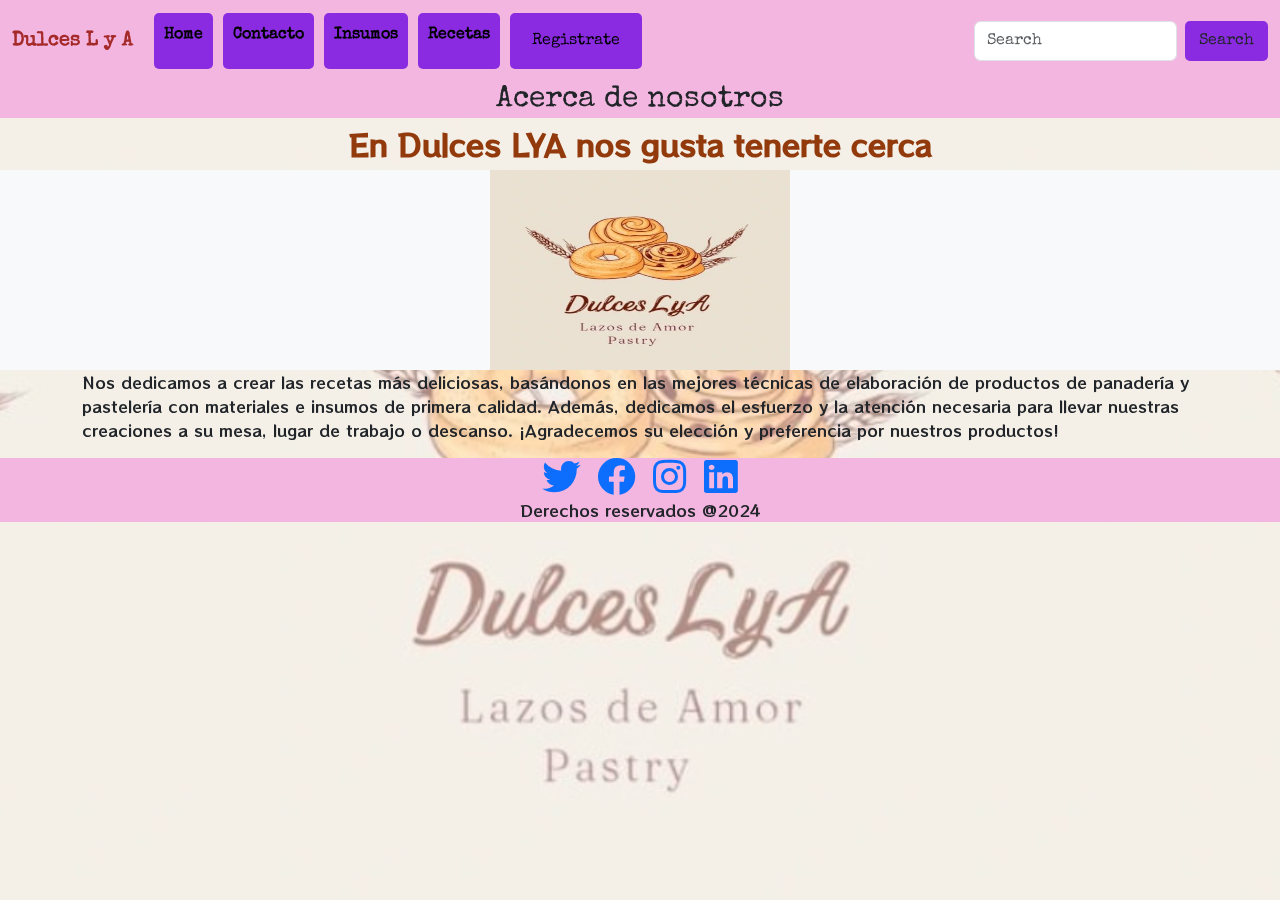
==== templates/acerca.html @ b330c7ae "inicializando el proyecto codo a codo" ====
<!DOCTYPE html>
<html lang="en">
<head>
    <meta charset="UTF-8">
    <meta name="viewport" content="width=device-width, initial-scale=1.0">
    <title>Acerca de nosotros</title>
    <link rel="stylesheet" href="https://cdnjs.cloudflare.com/ajax/libs/font-awesome/5.15.4/css/all.min.css">
    <link href="https://cdn.jsdelivr.net/npm/bootstrap@5.3.0-alpha1/dist/css/bootstrap.min.css" rel="stylesheet">
    <link rel="stylesheet" href="../static/css/style.css">
    <link rel="stylesheet" href="../static/css/banner.css">
</head>
<body>
    <div class="background-container"></div>
    <header>
            <nav class="navbar navbar-expand-lg navbar-light">
                <div class="container-fluid">
                  <a class="navbar-brand titulo-animado" href="../index.html">Dulces L y A</a>
                  <button class="navbar-toggler" type="button" data-bs-toggle="collapse" data-bs-target="#navbarSupportedContent" aria-controls="navbarSupportedContent" aria-expanded="false" aria-label="Toggle navigation">
                    <span class="navbar-toggler-icon"></span>
                  </button>
                  <div class="collapse navbar-collapse" id="navbarSupportedContent">
                    <ul class="navbar-nav me-auto mb-2 mb-lg-0">
                      <li class="nav-item btn-custom-purple">
                        <a class="nav-link active " aria-current="page" href="../index.html">Home</a>
                      </li>
                      <li class="nav-item  btn-custom-purple">
                        <a class="nav-link active " aria-current="page" href="./contacto.html">Contacto</a>
                        </li>
                      <li class="nav-item  btn-custom-purple">
                        <a class="nav-link active " aria-current="page" href="./sucursales.html">Insumos</a>
                        </li>
                      <li class="nav-item  btn-custom-purple">
                        <a class="nav-link active " aria-current="page" href="./receta.html">Recetas</a>
                        </li>
                      <li class="nav-item ">
                        <button type="button" class="btn btn-custom-purple">
                        <a class="nav-link active" aria-current="page" href="./registro.html">Registrate</a></button>
                        </li>
                    </ul>
                    <form class="d-flex">
                      <input class="form-control me-2" type="search" placeholder="Search" aria-label="Search">
                      <button class="btn btn-custom-purple" type="submit">Search</button>
                    </form>
                  </div>
                </div>
        </nav>
        <div class="titulo-animado">
            <h1>Acerca de nosotros </h1>
        </div>
    </header>
    <main>
        <h1 class="titulo-principal" >En Dulces LYA nos gusta tenerte cerca</h1>
        <section>
          <div class="banner">
            <img src="../static/img/Captura de pantalla 2024-03-17 201208.png" alt="Banner Publicitario">
          </div>
          <!-- Texto -->
          <section>
            <div class="container">
              <p>Nos dedicamos a crear las recetas más deliciosas, basándonos en las mejores técnicas de elaboración de productos de panadería y pastelería con materiales e insumos de primera calidad. Además, dedicamos el esfuerzo y la atención necesaria para llevar nuestras creaciones a su mesa, lugar de trabajo o descanso. ¡Agradecemos su elección y preferencia por nuestros productos!</p>
            </div>
        </section>
    </main>
    
    <footer style="background-color: rgb(243, 182, 224); text-align: center;">
        <a href="https://www.twitter.com" target="_blank"><i class="fab  fa-twitter"></i></a>
        <a href="https://www.facebook.com"  target="_blank"><i class="fab fa-facebook"></i></i></a>
        <a href="https://www.instagram.com/dulces.lya/" target="_blank" ><i class="fab fa-instagram"></i></i></a>
        <a href="https://www.linkedin.com/in/emanuel-gauna/" target="_blank" ><i class="fab fa-linkedin"></i></i></a>

        <p style="text-align: center;">Derechos reservados @2024</p>
    </footer>
    <script src="https://cdn.jsdelivr.net/npm/@popperjs/core@2.11.6/dist/umd/popper.min.js"></script>
    <script src="https://cdn.jsdelivr.net/npm/bootstrap@5.3.0-alpha1/dist/js/bootstrap.min.js"></script>
</body>
</html>
---- static/css/style.css ----
@font-face {
  font-family: "RockRoll One";
  font-style: normal;
  font-weight: 400;
  src: local("RockRoll One"),
    url("../fonts/RockRollOne-Regular.woff") format("woff");
  font-display: swap;
}
@font-face {
  font-family: "Special Elite";
  font-style: normal;
  font-weight: 400;
  src: local("Special Elite"),
    url("../fonts/SpecialElite-Regular.woff") format("woff");
  font-display: swap;
}
:root {
  /* Colores */
  --color-primary: rgb(243, 182, 224); /* Color primario */
  --color-secondary: #933a0d; /* Color secundario */
  --color-fuentes: rgb(202, 165, 236); /* Color de acento */
  /* Espaciado */
  --spacing-sm: 8px; /* Espaciado pequeño */
  --spacing-md: 16px; /* Espaciado mediano */
  /* fuentes */
  --fuente-primaria: "RockRoll One", sans-serif;
  --fuente-secundaria: "Special Elite", sans-serif;
  /* text-size */
  --parrafo-size: 20px;
  --titulo-size: 30px;
  /* otros valores */
  margin: 0;
  padding: 0;
  box-sizing: border-box;
}

.tabla {
  font-size: var(--parrafo-size);
  font-family: var(--fuente-secundaria);
  font-weight: 600;
}
.tabla tr:nth-child(even) {
  background-color: rgb(232, 168, 95);
}
.tabla tr:nth-child(odd) {
  background-color: rgb(193, 159, 225);
}
::selection {
  background-color: orangered;
  color: yellowgreen;
}
.receta-text {
  font-size: var(--parrafo-size);
  font-family: var(--fuente-primaria);
  font-weight: 600;
}
section.receta-text li{
  list-style: none;
}
h1,
h2,
h3 {
  font-family: "Special Elite", sans-serif;
  text-align: center;
  font-size: var(--titulo-size); /* Por ejemplo, el tamaño del encabezado será el 4% del ancho de la ventana */
}
p {
  font-family: "RockRoll One";
   /* Otra forma de hacerlo para controlar de forma individual */
  /* Establece el tamaño de fuente del párrafo en función del ancho de la ventana */
    font-size: calc(2vw +1rem) ; /* El tamaño de fuente será 2% del ancho de la ventana más 1rem */

}

.background-container {
  background-image: url("../img/Captura\ de\ pantalla\ 2024-03-17\ 201208.png");
  background-size: contain;
  background-position: center;
  position: fixed;
  top: 0;
  left: 0;
  width: 100%;
  height: 100%;
  opacity: 0.5; /* Ajusta la opacidad según tu preferencia */
  z-index: -1; /* Asegura que el contenedor de fondo esté detrás de los otros elementos */
}
header {
  background-color: var(--color-primary);
}
img {
  width: 300px;
  height: 300px;
  display: block; /* Para que los márgenes automáticos funcionen */
  margin-left: auto;
  margin-right: auto;
}
.titulo-animado{
       
        animation-name: cambiarColor;
        animation-duration: 4s;
        animation-timing-function: ease;
        animation-iteration-count: infinite;     
}
@keyframes cambiarColor {
    0% {color: #7a2607;  }
    25% {color: rgb(147, 170, 15) }
    /* Primer fotograma */
    50% {color: green; }
    75% {color: rgb(6, 59, 80);}
    /* Segundo fotograma */
    100% {color: rgb(53, 4, 37);}
    /* Último fotograma */
   }
.titulo-principal {
  color: var(--color-secondary);
  font-family: "RockRoll One", sans-serif;
  font-weight: bold;
}



.centrado {
  width: 100%;
  display: block; /* Para que los márgenes automáticos funcionen */
  margin-left: auto;
  margin-right: auto;
  text-align: center;
  font-size: 14px;
}
.centrado a {
  margin: 10px auto;
  padding: 10px 20px; /* Ajusta el padding para reducir el tamaño del botón */
  font-size: 20px; /* Ajusta el tamaño de la fuente según sea necesario */
  background-color: rgb(181, 199, 214);
  border-radius: 5px;
  border: 2px solid black;
  transition: transform 0.5s ease;
  display: inline-block;
  max-width: 100%;
  font-family: var(--fuente-secundaria);
  text-decoration: none;
  font-weight: 900;
}

div .form-button {
  font-family: "RockRoll One", sans-serif;
  text-decoration: none;
  background-color: rgb(28, 224, 14);
  border-radius: 5px;

  transition: transform 0.5s ease;
}
div .form-button:hover {
  color: rgb(240, 247, 244);
  border-radius: 5px;

  transform: scale(1.3);
}
i.fab{
  font-size: 3vw;
  text-align: center;
}
a i.fab{
  margin: 0 6px;
}
footer{
  width: 100%;
}
/* estilos para el boostrap */
.navbar{
  font-family: "Special Elite", sans-serif;
  font-weight: 600;
}
.navbar a.navbar-brand{
  color: brown;
}
li.nav-item{
  margin: 5px;
  padding: auto;

}

.btn-custom-purple{
  background-color: #8a2be2; /* Código de color lila */
  transition: all 0.5s ease;
  border-radius: 5px;
  border: transparent solid 2px;
  

  
  /* Otras propiedades de estilo según sea necesario */
}
.btn-custom-purple:hover{
  /* background-color: #ab80d3; */ /* Código de color lila */
  color: #fff;
  transform: scale(1.03); /* Color del texto */
  /* Otras propiedades de estilo según sea necesario */
  background-color: rgb(229, 124, 182);
  color: rgb(240, 247, 244);
  border: white solid 2px;
  
  
}
.carousel-item img {
  object-fit: cover;
  height: 400px; /* Ajusta la altura según sea necesario */
 
  margin: auto;
}
.carousel-caption h5,
    .carousel-caption p{
      color: #070707; /* Color oscuro para el texto */
    }
    .carousel-control-prev-icon,
    .carousel-control-next-icon {
      background-color: red; /* Color de fondo rojo */
      border-radius: 25px 25px 25px 25px;
    }


/* Establece el tamaño de fuente del body en función del ancho de la ventana */

  
  /* Establece el tamaño de fuente de un encabezado h1 en función del ancho de la ventana */
---- static/css/banner.css ----
.banner {
    display: flex;
    justify-content: center;
    align-items: center;
    height: 200px; /* Altura del banner */
    background-color: #f8f9fa; /* Color de fondo */
  }
  .banner img {
    max-width: 100%; /* Imagen dentro del banner */
    max-height: 100%;
  }
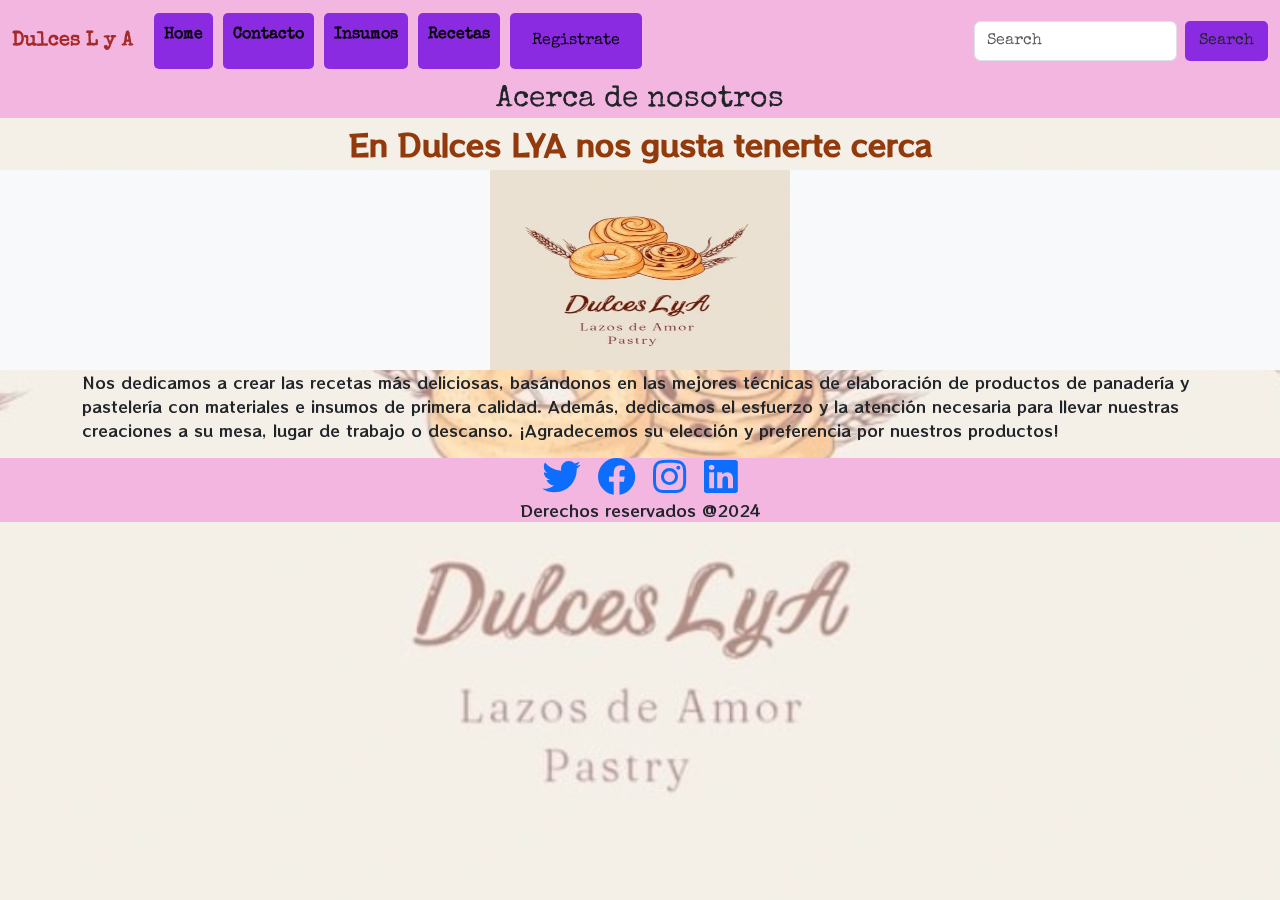
==== commit 64c46d5a: "creada la rama rodrigo" ====
--- a/templates/acerca.html
+++ b/templates/acerca.html
@@ -45,7 +45,7 @@
                 </div>
         </nav>
         <div class="titulo-animado">
-            <h1>Acerca de nosotros </h1>
+            <h1>Acerca de nosotros</h1>
         </div>
     </header>
     <main>
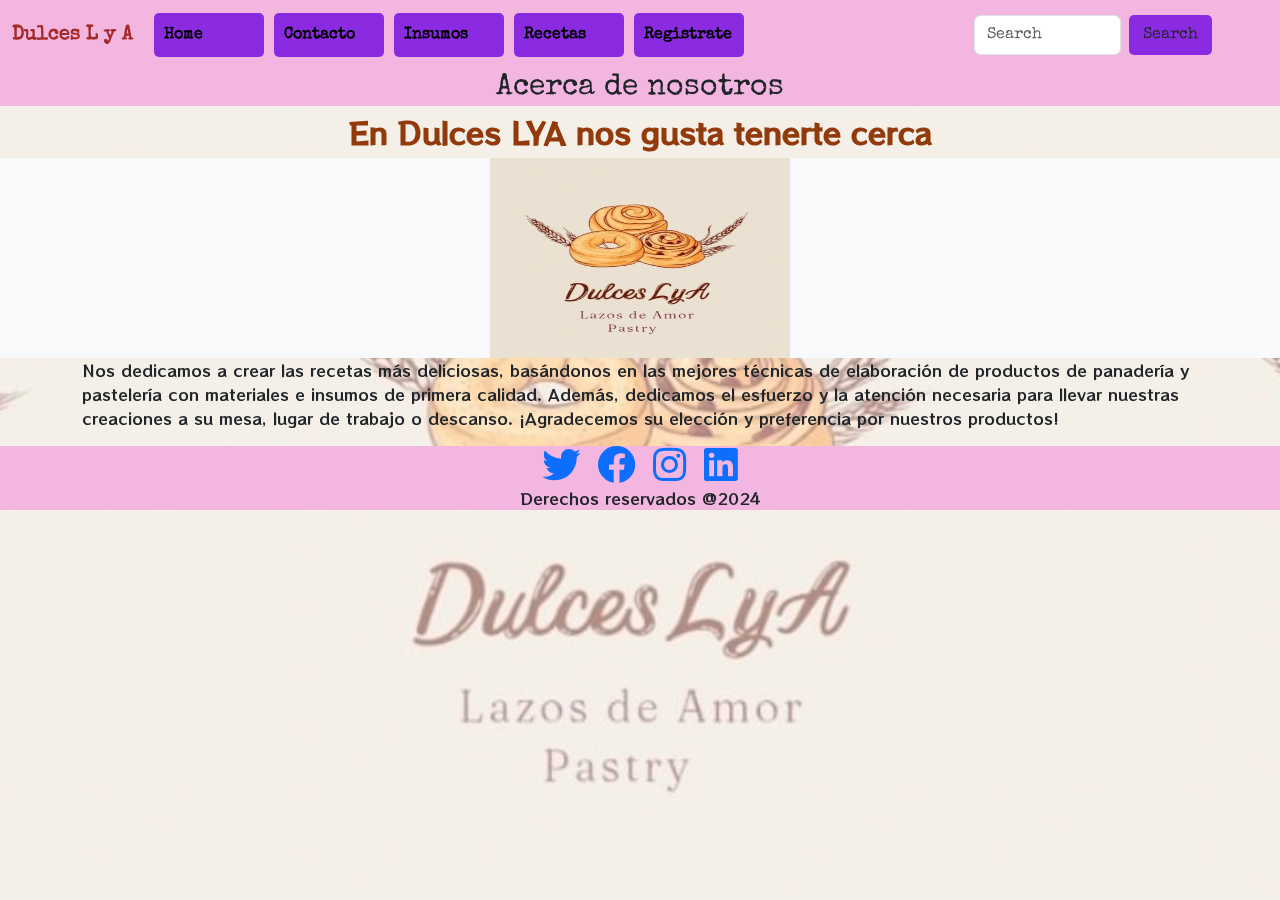
==== commit 6071c6ff: "Configuracion de botones" ====
--- a/templates/acerca.html
+++ b/templates/acerca.html
@@ -32,8 +32,7 @@
                       <li class="nav-item  btn-custom-purple">
                         <a class="nav-link active " aria-current="page" href="./receta.html">Recetas</a>
                         </li>
-                      <li class="nav-item ">
-                        <button type="button" class="btn btn-custom-purple">
+                      <li class="nav-item btn-custom-purple">
                         <a class="nav-link active" aria-current="page" href="./registro.html">Registrate</a></button>
                         </li>
                     </ul>
--- a/static/css/style.css
+++ b/static/css/style.css
@@ -119,7 +119,12 @@
   font-weight: bold;
 }
 
-
+.form-control{
+  display: flex;
+  align-items: center;
+  justify-content: space-around;
+  width: 50%;
+}
 
 .centrado {
   width: 100%;
@@ -173,6 +178,12 @@
   font-family: "Special Elite", sans-serif;
   font-weight: 600;
 }
+
+.navbar-nav .nav-item{
+  width: 110px;
+  height: max-content;
+}
+
 .navbar a.navbar-brand{
   color: brown;
 }
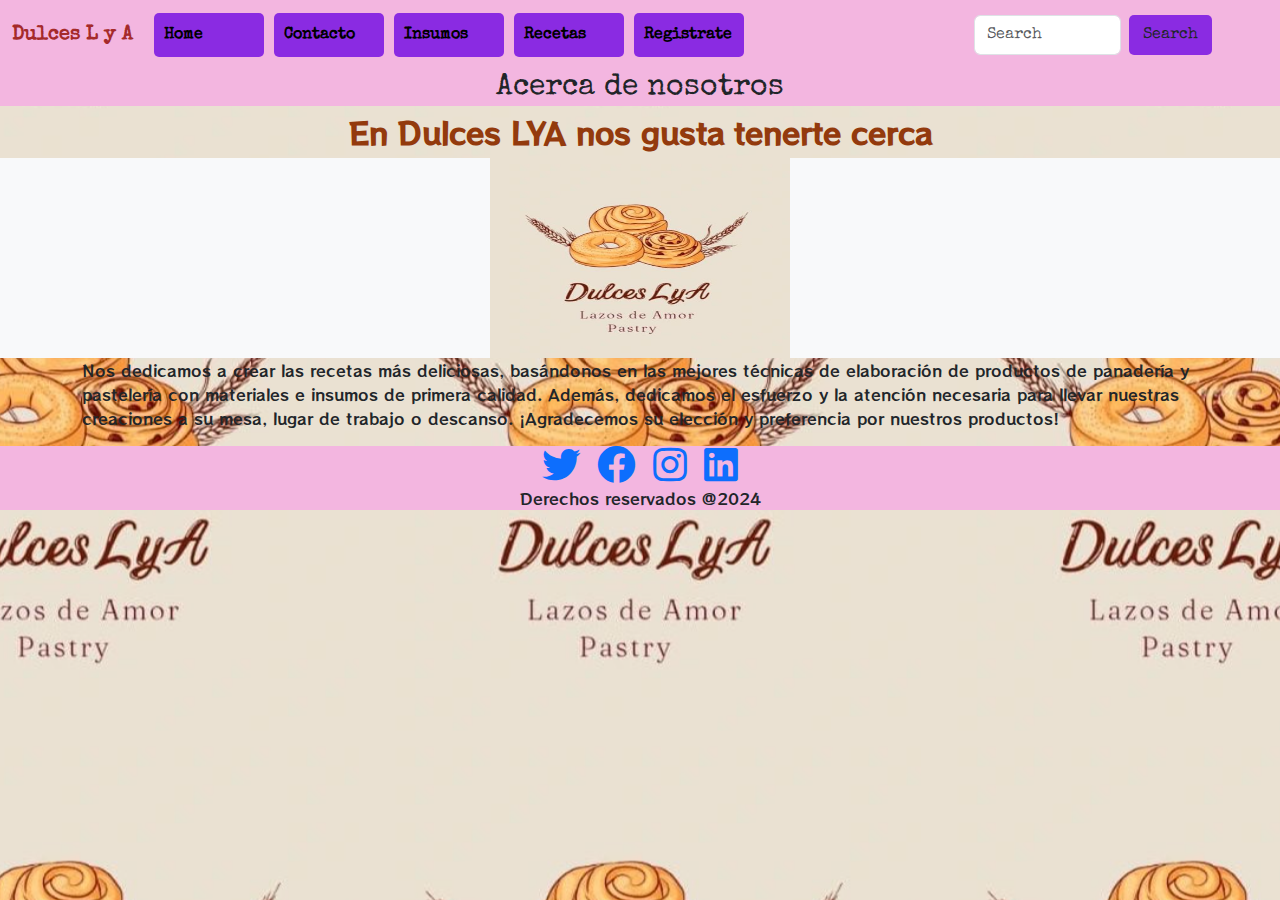
==== commit 7c5774b1: "Configuraciones de estilos" ====
--- a/templates/acerca.html
+++ b/templates/acerca.html
@@ -10,7 +10,6 @@
     <link rel="stylesheet" href="../static/css/banner.css">
 </head>
 <body>
-    <div class="background-container"></div>
     <header>
             <nav class="navbar navbar-expand-lg navbar-light">
                 <div class="container-fluid">
@@ -60,13 +59,11 @@
             </div>
         </section>
     </main>
-    
     <footer style="background-color: rgb(243, 182, 224); text-align: center;">
         <a href="https://www.twitter.com" target="_blank"><i class="fab  fa-twitter"></i></a>
         <a href="https://www.facebook.com"  target="_blank"><i class="fab fa-facebook"></i></i></a>
         <a href="https://www.instagram.com/dulces.lya/" target="_blank" ><i class="fab fa-instagram"></i></i></a>
         <a href="https://www.linkedin.com/in/emanuel-gauna/" target="_blank" ><i class="fab fa-linkedin"></i></i></a>
-
         <p style="text-align: center;">Derechos reservados @2024</p>
     </footer>
     <script src="https://cdn.jsdelivr.net/npm/@popperjs/core@2.11.6/dist/umd/popper.min.js"></script>
--- a/static/css/style.css
+++ b/static/css/style.css
@@ -1,5 +1,3 @@
-
-
 @font-face {
   font-family: "RockRoll One";
   font-style: normal;
@@ -74,21 +72,18 @@
 
 }
 
-.background-container {
+body {
   background-image: url("../img/Captura\ de\ pantalla\ 2024-03-17\ 201208.png");
-  background-size: contain;
+  background-size: auto;
   background-position: center;
-  position: fixed;
-  top: 0;
-  left: 0;
   width: 100%;
-  height: 100%;
-  opacity: 0.5; /* Ajusta la opacidad según tu preferencia */
-  z-index: -1; /* Asegura que el contenedor de fondo esté detrás de los otros elementos */
-}
+  height: 100vh;
+}
+
 header {
   background-color: var(--color-primary);
 }
+
 img {
   width: 300px;
   height: 300px;
@@ -96,6 +91,7 @@
   margin-left: auto;
   margin-right: auto;
 }
+
 .titulo-animado{
        
         animation-name: cambiarColor;
@@ -103,6 +99,7 @@
         animation-timing-function: ease;
         animation-iteration-count: infinite;     
 }
+
 @keyframes cambiarColor {
     0% {color: #7a2607;  }
     25% {color: rgb(147, 170, 15) }
@@ -113,6 +110,7 @@
     100% {color: rgb(53, 4, 37);}
     /* Último fotograma */
    }
+
 .titulo-principal {
   color: var(--color-secondary);
   font-family: "RockRoll One", sans-serif;
@@ -129,8 +127,7 @@
 .centrado {
   width: 100%;
   display: block; /* Para que los márgenes automáticos funcionen */
-  margin-left: auto;
-  margin-right: auto;
+  margin: 15px auto 15px auto;
   text-align: center;
   font-size: 14px;
 }
@@ -144,6 +141,7 @@
   transition: transform 0.5s ease;
   display: inline-block;
   max-width: 100%;
+  height: 50px;
   font-family: var(--fuente-secundaria);
   text-decoration: none;
   font-weight: 900;
@@ -182,15 +180,12 @@
 .navbar-nav .nav-item{
   width: 110px;
   height: max-content;
+  margin: 5px;
+  padding: auto;
 }
 
 .navbar a.navbar-brand{
   color: brown;
-}
-li.nav-item{
-  margin: 5px;
-  padding: auto;
-
 }
 
 .btn-custom-purple{
@@ -216,19 +211,21 @@
 }
 .carousel-item img {
   object-fit: cover;
-  height: 400px; /* Ajusta la altura según sea necesario */
- 
-  margin: auto;
-}
+  border-radius: 16px;
+  max-width: 600px;
+  max-height: 600px; /* Ajusta la altura según sea necesario */
+}
+
 .carousel-caption h5,
-    .carousel-caption p{
+.carousel-caption p{
       color: #070707; /* Color oscuro para el texto */
-    }
-    .carousel-control-prev-icon,
-    .carousel-control-next-icon {
+}
+
+.carousel-control-prev-icon,
+.carousel-control-next-icon {
       background-color: red; /* Color de fondo rojo */
-      border-radius: 25px 25px 25px 25px;
-    }
+      border-radius: 50%;
+}
 
 
 /* Establece el tamaño de fuente del body en función del ancho de la ventana */
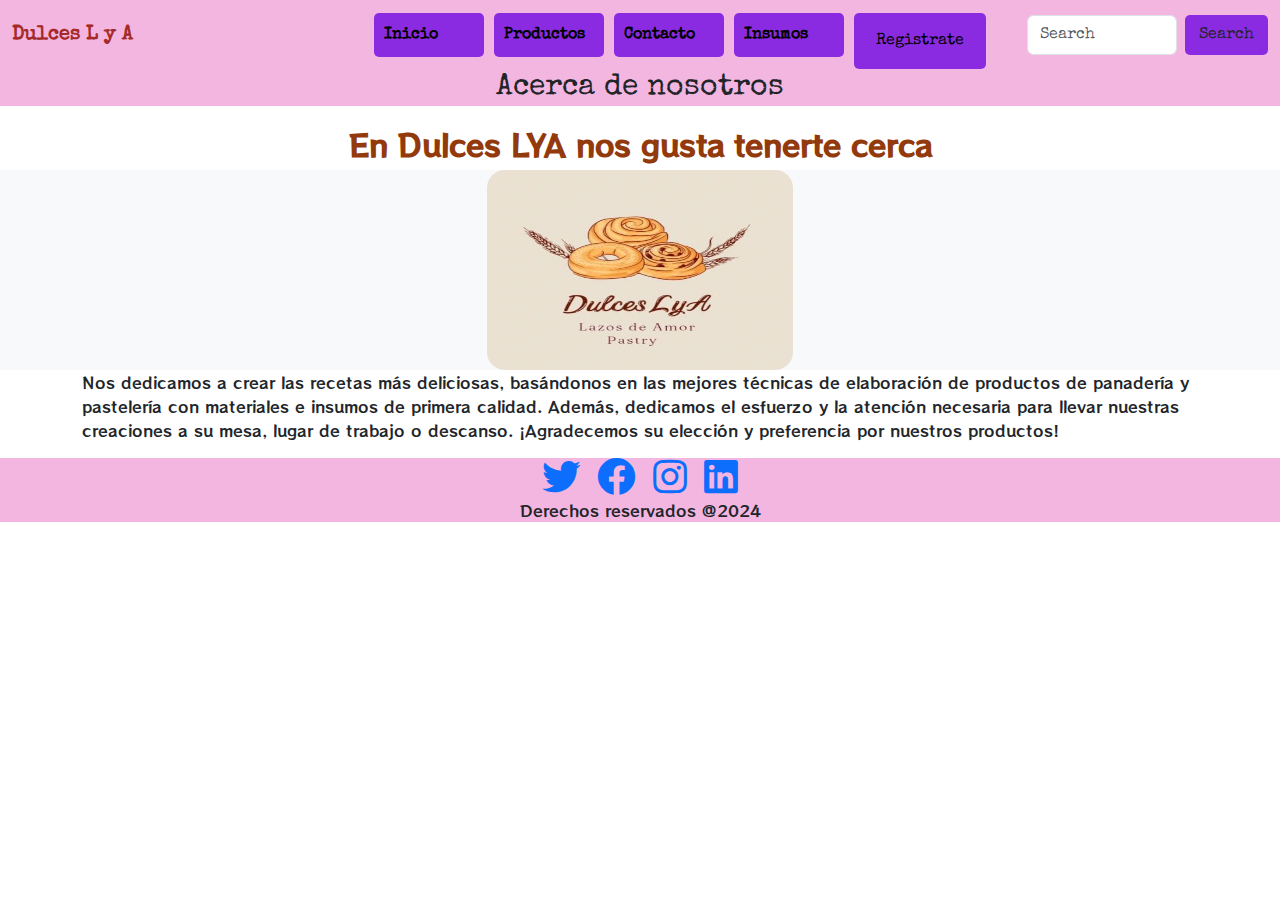
==== commit 33d93784: "modificando templates: acerca.html, contacto.html y recesta.html,  enlazando archivos .js" ====
--- a/templates/acerca.html
+++ b/templates/acerca.html
@@ -10,41 +10,9 @@
     <link rel="stylesheet" href="../static/css/banner.css">
 </head>
 <body>
-    <header>
-            <nav class="navbar navbar-expand-lg navbar-light">
-                <div class="container-fluid">
-                  <a class="navbar-brand titulo-animado" href="../index.html">Dulces L y A</a>
-                  <button class="navbar-toggler" type="button" data-bs-toggle="collapse" data-bs-target="#navbarSupportedContent" aria-controls="navbarSupportedContent" aria-expanded="false" aria-label="Toggle navigation">
-                    <span class="navbar-toggler-icon"></span>
-                  </button>
-                  <div class="collapse navbar-collapse" id="navbarSupportedContent">
-                    <ul class="navbar-nav me-auto mb-2 mb-lg-0">
-                      <li class="nav-item btn-custom-purple">
-                        <a class="nav-link active " aria-current="page" href="../index.html">Home</a>
-                      </li>
-                      <li class="nav-item  btn-custom-purple">
-                        <a class="nav-link active " aria-current="page" href="./contacto.html">Contacto</a>
-                        </li>
-                      <li class="nav-item  btn-custom-purple">
-                        <a class="nav-link active " aria-current="page" href="./sucursales.html">Insumos</a>
-                        </li>
-                      <li class="nav-item  btn-custom-purple">
-                        <a class="nav-link active " aria-current="page" href="./receta.html">Recetas</a>
-                        </li>
-                      <li class="nav-item btn-custom-purple">
-                        <a class="nav-link active" aria-current="page" href="./registro.html">Registrate</a></button>
-                        </li>
-                    </ul>
-                    <form class="d-flex">
-                      <input class="form-control me-2" type="search" placeholder="Search" aria-label="Search">
-                      <button class="btn btn-custom-purple" type="submit">Search</button>
-                    </form>
-                  </div>
-                </div>
-        </nav>
-        <div class="titulo-animado">
-            <h1>Acerca de nosotros</h1>
-        </div>
+  <div class="background-container"></div>
+    <header id="idHeader">
+      //codigo js desde template.js
     </header>
     <main>
         <h1 class="titulo-principal" >En Dulces LYA nos gusta tenerte cerca</h1>
@@ -59,14 +27,11 @@
             </div>
         </section>
     </main>
-    <footer style="background-color: rgb(243, 182, 224); text-align: center;">
-        <a href="https://www.twitter.com" target="_blank"><i class="fab  fa-twitter"></i></a>
-        <a href="https://www.facebook.com"  target="_blank"><i class="fab fa-facebook"></i></i></a>
-        <a href="https://www.instagram.com/dulces.lya/" target="_blank" ><i class="fab fa-instagram"></i></i></a>
-        <a href="https://www.linkedin.com/in/emanuel-gauna/" target="_blank" ><i class="fab fa-linkedin"></i></i></a>
-        <p style="text-align: center;">Derechos reservados @2024</p>
+    <footer  id="idFooter" style="background-color: rgb(243, 182, 224); text-align: center;">
+       //footer requerido desde template.js
     </footer>
     <script src="https://cdn.jsdelivr.net/npm/@popperjs/core@2.11.6/dist/umd/popper.min.js"></script>
     <script src="https://cdn.jsdelivr.net/npm/bootstrap@5.3.0-alpha1/dist/js/bootstrap.min.js"></script>
+    <script src="../static/js/templates.js"></script>
 </body>
 </html>--- a/static/css/style.css
+++ b/static/css/style.css
@@ -34,66 +34,20 @@
   box-sizing: border-box;
 }
 
-.tabla {
-  font-size: var(--parrafo-size);
-  font-family: var(--fuente-secundaria);
-  font-weight: 600;
-}
-.tabla tr:nth-child(even) {
-  background-color: rgb(232, 168, 95);
-}
-.tabla tr:nth-child(odd) {
-  background-color: rgb(193, 159, 225);
-}
-::selection {
-  background-color: orangered;
-  color: yellowgreen;
-}
-.receta-text {
-  font-size: var(--parrafo-size);
-  font-family: var(--fuente-primaria);
-  font-weight: 600;
-}
-section.receta-text li{
-  list-style: none;
-}
-h1,
-h2,
-h3 {
-  font-family: "Special Elite", sans-serif;
-  text-align: center;
-  font-size: var(--titulo-size); /* Por ejemplo, el tamaño del encabezado será el 4% del ancho de la ventana */
-}
-p {
-  font-family: "RockRoll One";
-   /* Otra forma de hacerlo para controlar de forma individual */
-  /* Establece el tamaño de fuente del párrafo en función del ancho de la ventana */
-    font-size: calc(2vw +1rem) ; /* El tamaño de fuente será 2% del ancho de la ventana más 1rem */
-
-}
-
-body {
-  background-image: url("../img/Captura\ de\ pantalla\ 2024-03-17\ 201208.png");
-  background-size: auto;
-  background-position: center;
-  width: 100%;
-  height: 100vh;
-}
-
+/* Header */
 header {
   background-color: var(--color-primary);
 }
 
 img {
-  width: 300px;
-  height: 300px;
+  width: 306px;
+  height: 306px;
   display: block; /* Para que los márgenes automáticos funcionen */
   margin-left: auto;
   margin-right: auto;
 }
 
-.titulo-animado{
-       
+.titulo-animado{   
         animation-name: cambiarColor;
         animation-duration: 4s;
         animation-timing-function: ease;
@@ -109,83 +63,32 @@
     /* Segundo fotograma */
     100% {color: rgb(53, 4, 37);}
     /* Último fotograma */
-   }
-
-.titulo-principal {
-  color: var(--color-secondary);
-  font-family: "RockRoll One", sans-serif;
-  font-weight: bold;
-}
-
-.form-control{
-  display: flex;
-  align-items: center;
-  justify-content: space-around;
-  width: 50%;
-}
-
-.centrado {
-  width: 100%;
-  display: block; /* Para que los márgenes automáticos funcionen */
-  margin: 15px auto 15px auto;
-  text-align: center;
-  font-size: 14px;
-}
-.centrado a {
-  margin: 10px auto;
-  padding: 10px 20px; /* Ajusta el padding para reducir el tamaño del botón */
-  font-size: 20px; /* Ajusta el tamaño de la fuente según sea necesario */
-  background-color: rgb(181, 199, 214);
-  border-radius: 5px;
-  border: 2px solid black;
-  transition: transform 0.5s ease;
-  display: inline-block;
-  max-width: 100%;
-  height: 50px;
-  font-family: var(--fuente-secundaria);
-  text-decoration: none;
-  font-weight: 900;
-}
-
-div .form-button {
-  font-family: "RockRoll One", sans-serif;
-  text-decoration: none;
-  background-color: rgb(28, 224, 14);
-  border-radius: 5px;
-
-  transition: transform 0.5s ease;
-}
-div .form-button:hover {
-  color: rgb(240, 247, 244);
-  border-radius: 5px;
-
-  transform: scale(1.3);
-}
-i.fab{
-  font-size: 3vw;
-  text-align: center;
-}
-a i.fab{
-  margin: 0 6px;
-}
-footer{
-  width: 100%;
-}
-/* estilos para el boostrap */
+}
+/* Fin Header*/
+
+/* Estilos para el boostrap  - NavBar */
 .navbar{
   font-family: "Special Elite", sans-serif;
   font-weight: 600;
 }
 
-.navbar-nav .nav-item{
-  width: 110px;
-  height: max-content;
-  margin: 5px;
-  padding: auto;
-}
-
 .navbar a.navbar-brand{
   color: brown;
+}
+
+#navbarSupportedContent{
+  display: flex !important;
+  margin-left: 220px;
+}
+
+.nav-item{
+  width: 110px;
+  height: 44px;
+  margin: 5px;
+}
+
+.form-control{
+  width: 150px;
 }
 
 .btn-custom-purple{
@@ -193,11 +96,8 @@
   transition: all 0.5s ease;
   border-radius: 5px;
   border: transparent solid 2px;
-  
-
-  
-  /* Otras propiedades de estilo según sea necesario */
-}
+}
+
 .btn-custom-purple:hover{
   /* background-color: #ab80d3; */ /* Código de color lila */
   color: #fff;
@@ -206,32 +106,226 @@
   background-color: rgb(229, 124, 182);
   color: rgb(240, 247, 244);
   border: white solid 2px;
-  
-  
-}
-.carousel-item img {
-  object-fit: cover;
-  border-radius: 16px;
-  max-width: 600px;
-  max-height: 600px; /* Ajusta la altura según sea necesario */
-}
-
-.carousel-caption h5,
-.carousel-caption p{
-      color: #070707; /* Color oscuro para el texto */
-}
-
-.carousel-control-prev-icon,
-.carousel-control-next-icon {
-      background-color: red; /* Color de fondo rojo */
-      border-radius: 50%;
-}
-
-
-/* Establece el tamaño de fuente del body en función del ancho de la ventana */
-
-  
-  /* Establece el tamaño de fuente de un encabezado h1 en función del ancho de la ventana */
-  
-  
- +}
+/* Fin NavBar */
+
+/* Landing Page - Presentacion */
+.presentacion{
+  display: flex;
+  flex-direction: column;
+  align-items: center;
+  justify-content: center;
+}
+
+.banner img{
+  border-radius: 18px;
+}
+
+.nosotros{
+  width: 60%;
+}
+
+.titulo-principal {
+  color: var(--color-secondary);
+  font-family: "RockRoll One", sans-serif;
+  font-weight: bold;
+  margin-top: 20px;
+}
+/* Fin Presentacion */
+
+/* Recetas */
+.card-body{
+  display: flex;
+  /* flex-direction: column; */
+  justify-content: center;
+  align-items: center;
+}
+
+.cards{
+  position: relative;
+  width: fit-content;
+}
+
+.cards::after{
+  content: 'Muffins de Coco';
+  position: absolute;
+  display: flex;
+  align-items: center;
+  justify-content: center;
+  color: black;
+  width: 100%;
+  height: 20%;
+  font-weight: bold;
+  font-size: 24px;
+  bottom: 0;
+  background-color: rgba(0, 0, 0, 0.295);
+  border-radius: 0 0 0 18px;
+}
+
+.cards img{
+  position: relative;
+  border-radius: 18px 0 0 18px;
+}
+
+.preparacion{
+  text-align: left;
+  height: 306px;
+  border: solid 1px black;
+  border-radius: 0 18px 18px 0;
+  padding: 10px;
+  margin-left: -2px;
+}
+
+.tabla {
+  font-size: var(--parrafo-size);
+  font-family: var(--fuente-secundaria);
+  font-weight: 600;
+}
+.tabla tr:nth-child(even) {
+  background-color: rgb(232, 168, 95);
+}
+.tabla tr:nth-child(odd) {
+  background-color: rgb(193, 159, 225);
+}
+::selection {
+  background-color: orangered;
+  color: yellowgreen;
+}
+.receta-text {
+  font-size: var(--parrafo-size);
+  font-family: var(--fuente-primaria);
+  font-weight: 600;
+}
+section.receta-text li{
+  list-style: none;
+}
+h1,
+h2,
+h3 {
+  font-family: "Special Elite", sans-serif;
+  text-align: center;
+  font-size: var(--titulo-size); /* Por ejemplo, el tamaño del encabezado será el 4% del ancho de la ventana */
+}
+p {
+  font-family: "RockRoll One";
+   /* Otra forma de hacerlo para controlar de forma individual */
+  /* Establece el tamaño de fuente del párrafo en función del ancho de la ventana */
+    font-size: calc(2vw +1rem) ; /* El tamaño de fuente será 2% del ancho de la ventana más 1rem */
+
+}
+/* Fin Recetas */
+
+/* Contacto */
+.contactos-container{
+  display: flex;
+  flex-direction: column;
+  align-items: center;
+  justify-content: center;
+}
+
+.contactos-lista{
+  list-style: none;
+  display: flex;
+  align-items: center;
+  justify-content: center;
+  gap: 24px;
+}
+
+i.fab{
+  font-size: 3vw;
+  text-align: center;
+}
+
+i.fas{
+  font-size: 3vw;
+  text-align: center;
+  margin-right: 5px;
+}
+
+a i.fab{
+  margin: 0 6px;
+}
+/*  Fin de contacto */
+
+/* Insumos */
+.sucursales{
+  display: flex;
+  flex-direction: column;
+  align-items: center;
+  justify-content: center;
+}
+
+.direcciones{
+  display: flex;
+  margin-top: 20px;
+  gap: 10px;
+}
+
+.sucursales-card{
+  position: relative;
+  display: flex;
+  flex-direction: column;
+  justify-content: center;
+  align-items: center;
+  margin-bottom: 20px;
+  width: 320px;
+  height: 320px;
+  border: 1px solid black;
+  border-radius: 18px;
+}
+
+.sucursales-card h1{
+  width: max-content;
+  height: 30px;
+  font-size: 20px;
+  font-weight: bold;
+}
+
+.sucursales-card::after{
+  position: absolute;
+  color: black;
+  width: 100%;
+  height: 10%;
+  background-color: rgba(0, 0, 0, 0.295);
+  text-align: center;
+  font-family: "Special Elite", sans-serif;
+  font-weight: bold;
+  font-size: 18px;
+  bottom: 0;
+  border-radius: 0 0 18px 18px;
+}
+
+.sucursal0::after{
+  content: 'Av Corrientes 2561 (CABA)';
+}
+
+.sucursal1::after{
+  content: 'Cochabamba 2577 (CABA)';
+}
+
+.sucursal2::after{
+  content: 'Viamonte 758 (CABA)';
+}
+
+.sucursal3::after{
+  content: 'Av Jorge Newbery 3748 (CABA)';
+}
+/* Fin Insumos*/
+
+ /* Registro */
+div .form-button {
+  font-family: "RockRoll One", sans-serif;
+  text-decoration: none;
+  background-color: rgb(28, 224, 14);
+  border-radius: 5px;
+
+  transition: transform 0.5s ease;
+}
+
+div .form-button:hover {
+  color: rgb(240, 247, 244);
+  border-radius: 5px;
+
+  transform: scale(1.3);
+}
+/* Fin Registro */